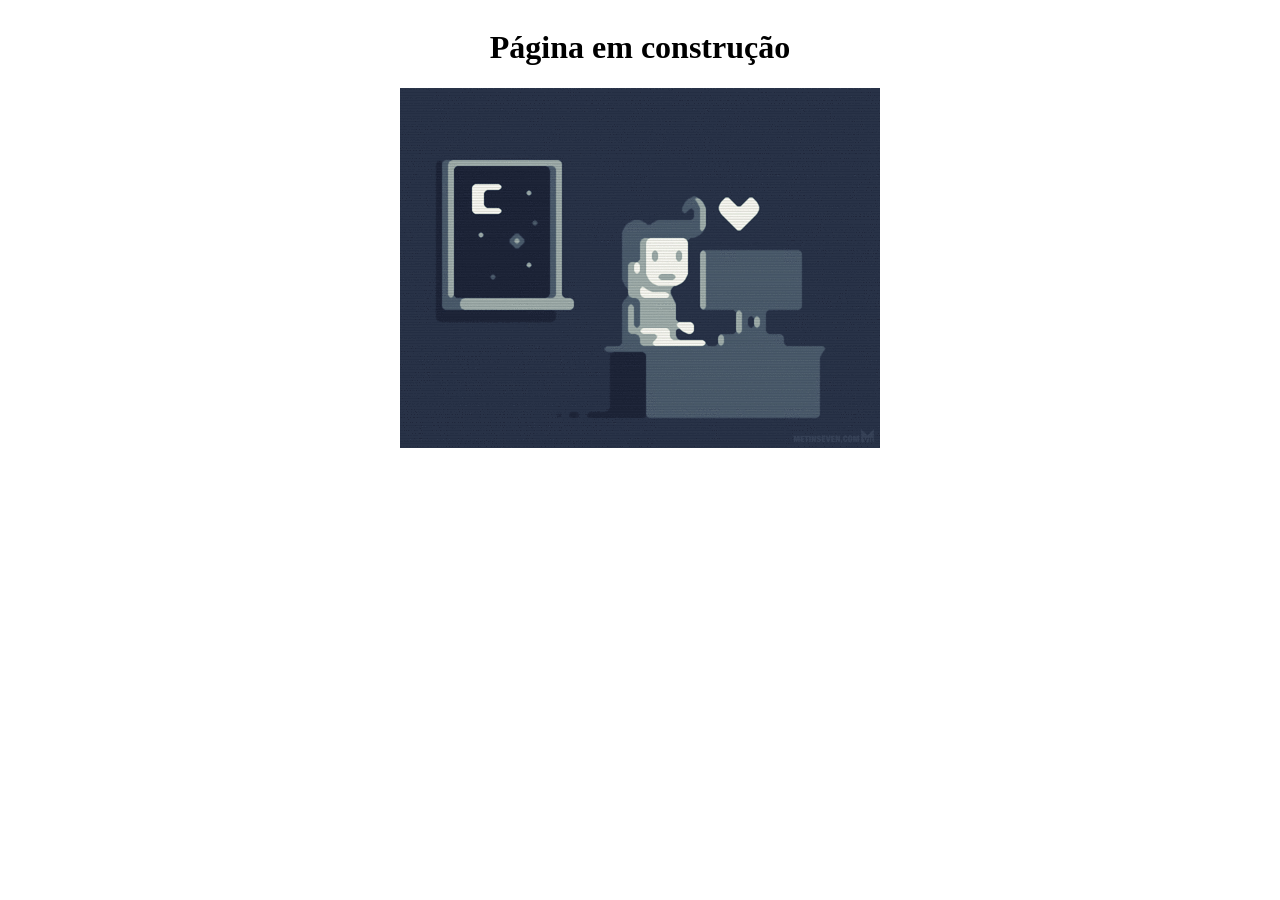
==== html/index.html @ 2ec94431 "criação da pagina do portfólio Página de portfólio inicio do projeto, página ainda em construção" ====
<!DOCTYPE html>
<html lang="en">
<head>
    <meta charset="UTF-8">
    <meta name="viewport" content="width=device-width, initial-scale=1.0">
    <title>Meu portfólio</title>
    <link rel="stylesheet" href="../estilos/estilo-pagina-principal-g.css">
</head>
<body>
    <div class="container">
        <h1>Página em construção</h1>
        <img src="../imagens/principal.gif" alt="">
    </div>
</body>
</html>
---- estilos/estilo-pagina-principal-g.css ----
@charset "utf-8";

@media screen and (min-width: 999px){
    .container{        
        display: flex;
        flex-direction: column;
        justify-content: center;
        align-items: center;
        align-content: center;

    }
}
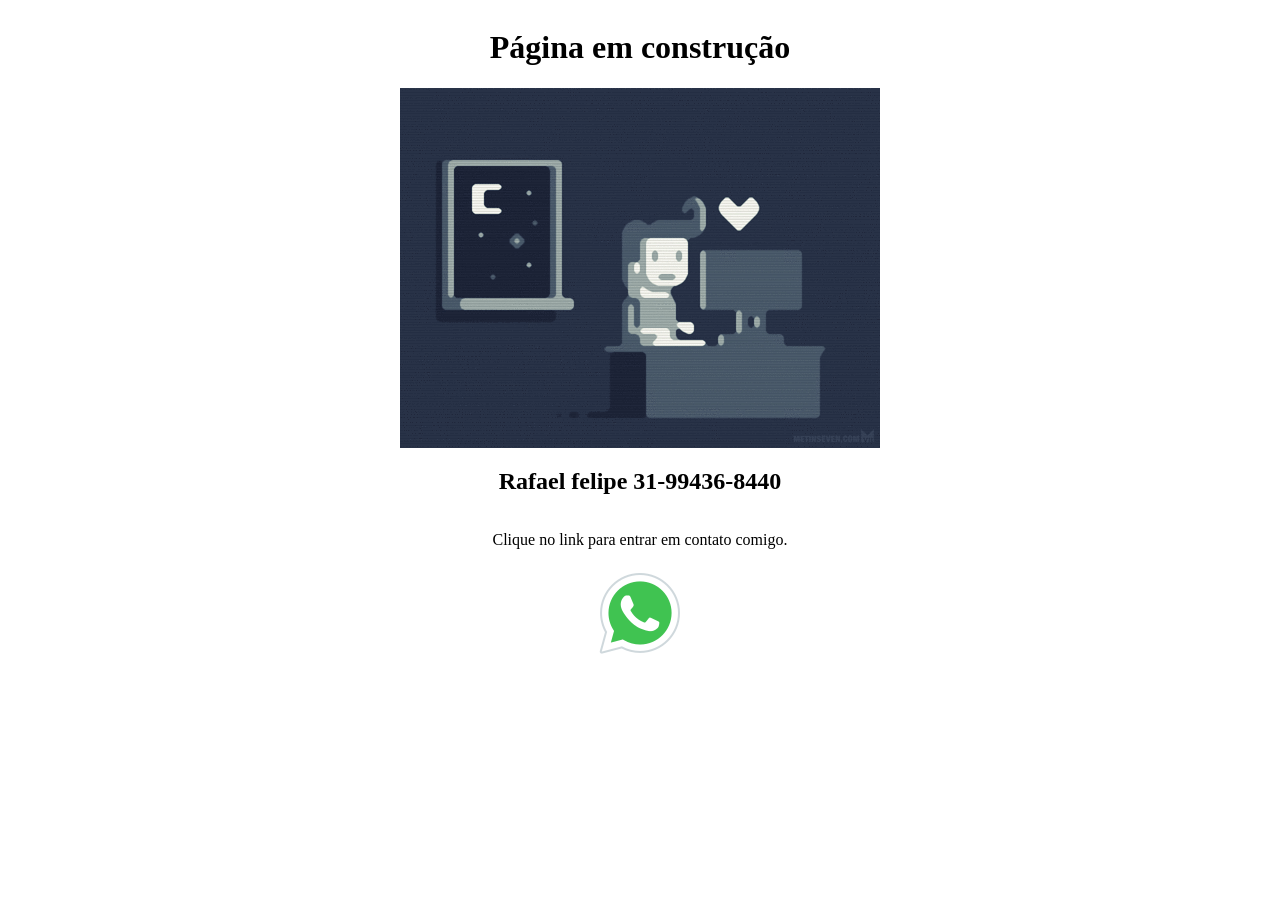
==== commit 269dcb90: "atualização link Whatsapp atualização link Whatsapp" ====
--- a/html/index.html
+++ b/html/index.html
@@ -5,11 +5,16 @@
     <meta name="viewport" content="width=device-width, initial-scale=1.0">
     <title>Meu portfólio</title>
     <link rel="stylesheet" href="../estilos/estilo-pagina-principal-g.css">
+    <link rel="stylesheet" href="../estilos/estilo-pagina-principal-p.css">
 </head>
 <body>
     <div class="container">
         <h1>Página em construção</h1>
         <img src="../imagens/principal.gif" alt="">
+
+        <h2>Rafael felipe 31-99436-8440</h2>
+        <p>Clique no link para entrar em contato comigo.</p>
+        <a href="https://w.app/0rvsey"><img src="../imagens/icone-whatsapp.png" alt=""></a>
     </div>
 </body>
 </html>
--- a/estilos/estilo-pagina-principal-p.css
+++ b/estilos/estilo-pagina-principal-p.css
@@ -0,0 +1,13 @@
+@charset "utf-8";
+
+@media screen and (max-width: 999px){
+    .container{        
+        display: flex;
+        flex-direction: column;
+        justify-content: center;
+        align-items: center;
+        align-content: center;
+
+    }
+}
+
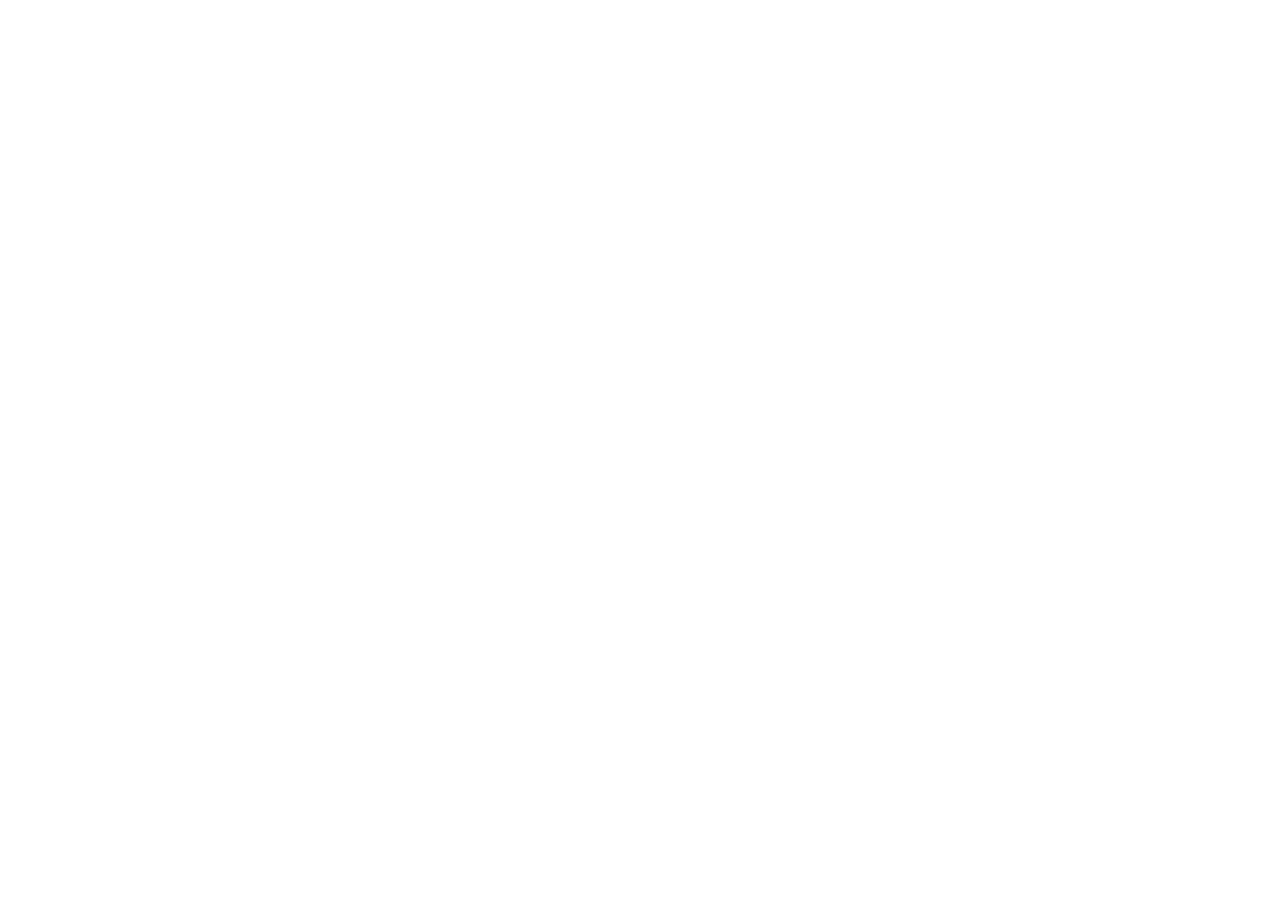
==== commit 7a07f8b1: "Merge b46570c3e9cc5739185ec207a6a3339fd8176bc5 into 269dcb90903c700f1e48c678679689a389907f4d" ====
--- a/html/index.html
+++ b/html/index.html
@@ -8,13 +8,6 @@
     <link rel="stylesheet" href="../estilos/estilo-pagina-principal-p.css">
 </head>
 <body>
-    <div class="container">
-        <h1>Página em construção</h1>
-        <img src="../imagens/principal.gif" alt="">
-
-        <h2>Rafael felipe 31-99436-8440</h2>
-        <p>Clique no link para entrar em contato comigo.</p>
-        <a href="https://w.app/0rvsey"><img src="../imagens/icone-whatsapp.png" alt=""></a>
-    </div>
+    
 </body>
 </html>
